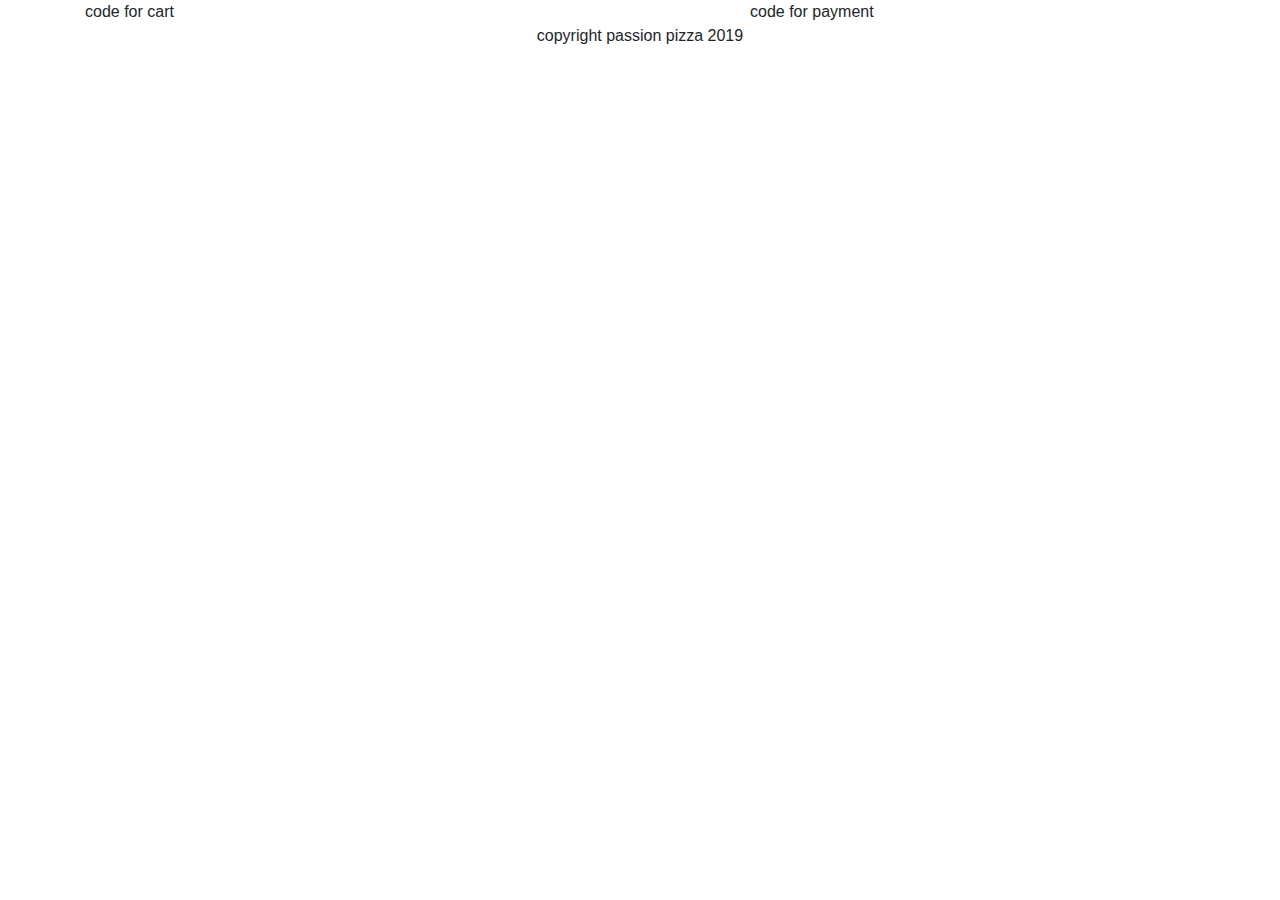
==== Delivery-Mahfuza/cart.html @ d4758de7 "Add files via upload" ====
<html>
<head>
  <meta charset="UTF-8">
  <meta name="viewport" content="width=device-width, initial-scale=1, shrink-to-fit=no">
  <meta http-equiv="x-ua-compatible" content="ie=edge">
  <title>Menu</title>
  <!-- MDB icon -->
  <link rel="icon" href="img/mdb-favicon.ico" type="image/x-icon">
  <!-- Font Awesome -->
  <link rel="stylesheet" href="https://use.fontawesome.com/releases/v5.11.2/css/all.css">
  <!-- Bootstrap core CSS -->
  <link rel="stylesheet" href="css/bootstrap.min.css">
  <!-- Material Design Bootstrap -->
  <link rel="stylesheet" href="css/mdb.min.css">
  <!-- Your custom styles (optional) -->
  <link rel="stylesheet" href="css/style.css">
    <link href="https://fonts.googleapis.com/css?family=Pacifico&display=swap" rel="stylesheet">
</head>
   <body> 
       
       <section class="container">
           <div class="row">
               <div class="col-md-7">
                   
                   
                   code for cart
                   
                   
                   
               </div>
                   <div class="col-md-5">
                       
                       
                       code for payment
               </div>
           </div>
       </section>
       
       
       
       
       
       
       
       <footer class="text-center">
            copyright passion pizza 2019
        </footer>
         <!-- jQuery -->
  <script type="text/javascript" src="js/jquery.min.js"></script>
  <!-- Bootstrap tooltips -->
  <script type="text/javascript" src="js/popper.min.js"></script>
  <!-- Bootstrap core JavaScript -->
  <script type="text/javascript" src="js/bootstrap.min.js"></script>
  <!-- MDB core JavaScript -->
  <script type="text/javascript" src="js/mdb.min.js"></script>
  <!-- Your custom scripts (optional) -->
  <script type="text/javascript"></script>

    </body>
    
    
    
</html>
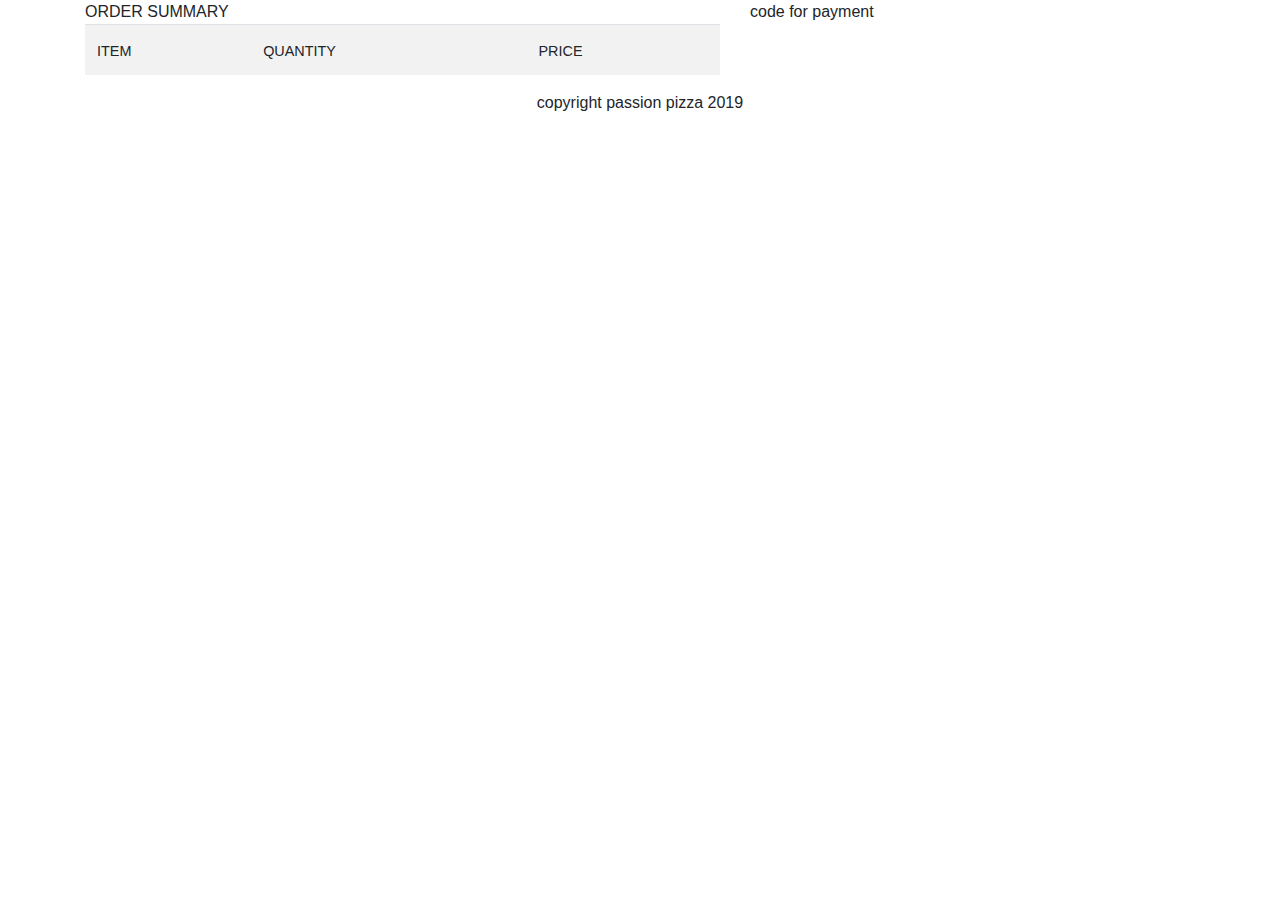
==== commit ff2d2456: "Add files via upload" ====
--- a/Delivery-Mahfuza/cart.html
+++ b/Delivery-Mahfuza/cart.html
@@ -15,24 +15,36 @@
   <!-- Your custom styles (optional) -->
   <link rel="stylesheet" href="css/style.css">
     <link href="https://fonts.googleapis.com/css?family=Pacifico&display=swap" rel="stylesheet">
+    <link href="menu.html">
 </head>
    <body> 
        
        <section class="container">
            <div class="row">
                <div class="col-md-7">
+                <table class="table table-striped">
+  
+      <thead class="thead thead-dark">ORDER SUMMARY</thead>
+    
+  <tbody>
+    <tr>
+      <th scope="row">ITEM</th>
+      <td>QUANTITY</td>
+      <td>PRICE</td>
+      </tr>
+     
+  
+</tbody>
+</table>   
+                
                    
-                   
-                   code for cart
-                   
-                   
-                   
-               </div>
+                   </div>
+              
                    <div class="col-md-5">
                        
                        
                        code for payment
-               </div>
+             </div>
            </div>
        </section>
        
